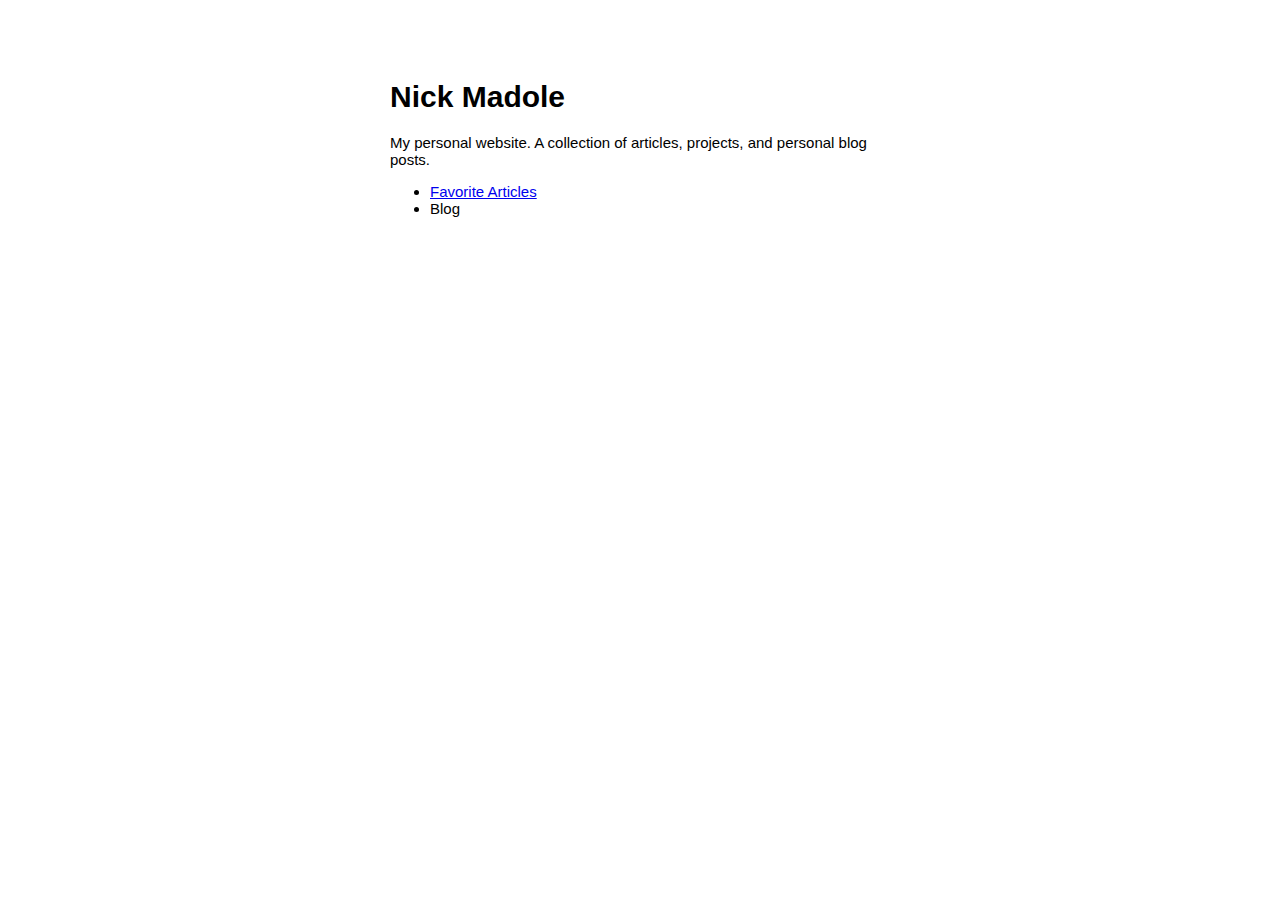
==== index.html @ 82dc2b65 "fixing index" ====
<!DOCTYPE html>
<html lang="en" dir="ltr">
    <head>
        <meta charset="utf-8">
        <link rel="stylesheet" href="../styles/styles.css">
        <title>Nick Madole</title>
    </head>
    <body>
        <h1>Nick Madole</h1>
        <p>My personal website. A collection of articles, projects, and personal blog posts.</p>
        <ul>
            <li><a href="articles.html">Favorite Articles</a></li>
            <li>Blog</li>
        </ul>
    </body>
</html>
---- styles/styles.css ----
body {
    font: normal 15px Helvetica, Arial, sans-serif;
    max-width: 500px;
    margin: auto;
    margin-top: 80px;
}
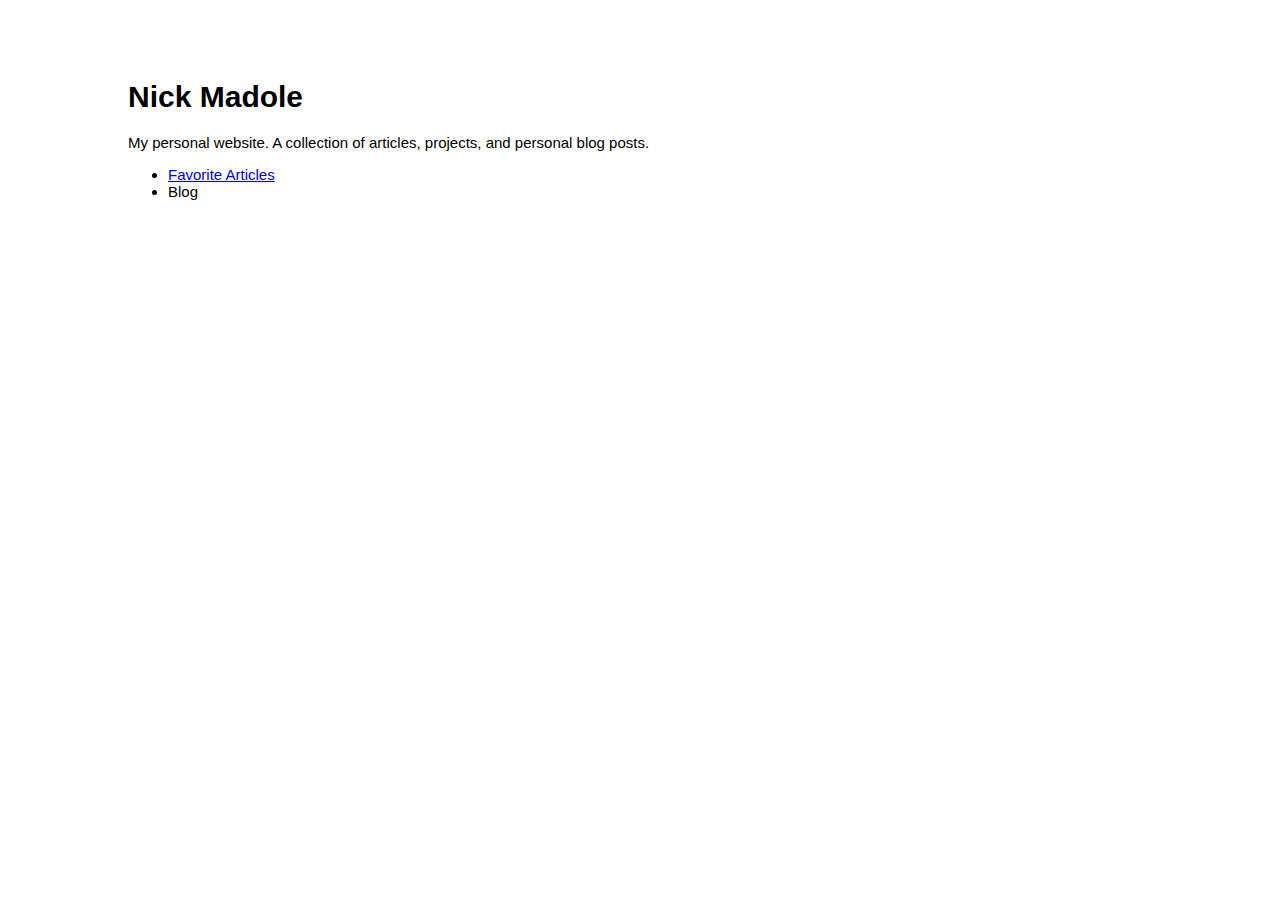
==== commit 7db82dea: "style updates" ====
--- a/index.html
+++ b/index.html
@@ -1,8 +1,8 @@
 <!DOCTYPE html>
 <html lang="en" dir="ltr">
     <head>
-        <meta charset="utf-8">
-        <link rel="stylesheet" href="../styles/styles.css">
+        <meta name="viewport" content="width=device-width, initial-scale=1.0">
+        <link rel="stylesheet" href="styles/styles.css">
         <title>Nick Madole</title>
     </head>
     <body>
--- a/styles/styles.css
+++ b/styles/styles.css
@@ -1,6 +1,5 @@
 body {
     font: normal 15px Helvetica, Arial, sans-serif;
-    max-width: 500px;
-    margin: auto;
-    margin-top: 80px;
+    margin: 80px auto;
+    max-width: 80%;
 }
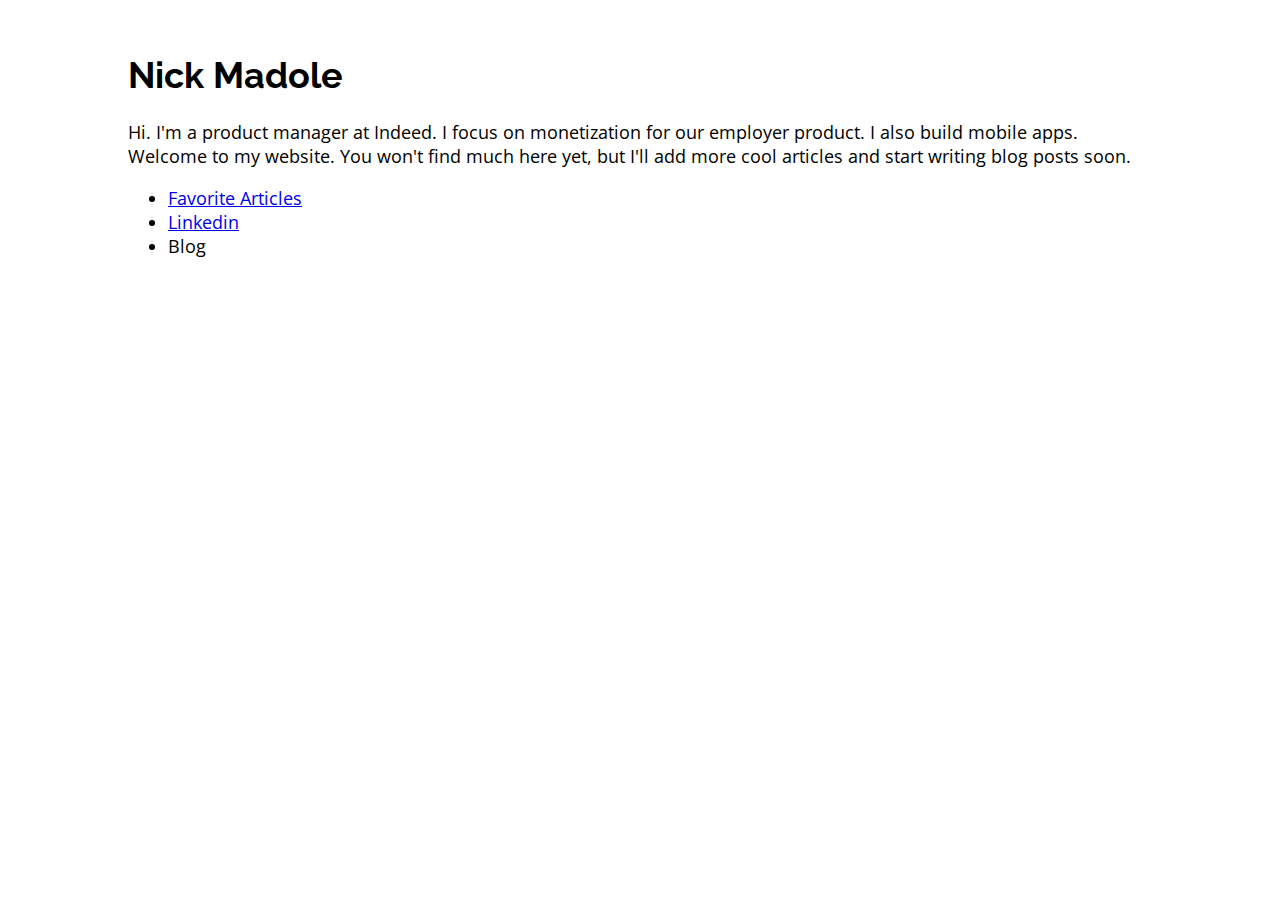
==== commit 5bc3cfb3: "updates" ====
--- a/index.html
+++ b/index.html
@@ -3,13 +3,15 @@
     <head>
         <meta name="viewport" content="width=device-width, initial-scale=1.0">
         <link rel="stylesheet" href="styles/styles.css">
+        <link href="https://fonts.googleapis.com/css?family=Open+Sans|Raleway:300,400" rel="stylesheet">
         <title>Nick Madole</title>
     </head>
     <body>
         <h1>Nick Madole</h1>
-        <p>My personal website. A collection of articles, projects, and personal blog posts.</p>
+        <p>Hi. I'm a product manager at Indeed. I focus on monetization for our employer product. I also build mobile apps. Welcome to my website. You won't find much here yet, but I'll add more cool articles and start writing blog posts soon.</p>
         <ul>
             <li><a href="articles.html">Favorite Articles</a></li>
+            <li><a href="https://www.linkedin.com/in/nmadole/">Linkedin</a></li>
             <li>Blog</li>
         </ul>
     </body>
--- a/styles/styles.css
+++ b/styles/styles.css
@@ -1,5 +1,11 @@
 body {
-    font: normal 15px Helvetica, Arial, sans-serif;
-    margin: 80px auto;
+    Font-Family: 'Open Sans', Sans-Serif;
+    Font-Size: 18px;
+    margin: auto;
     max-width: 80%;
+    max-height: 80%;
+    padding: 30px;
 }
+h1, h2, h3, h4, h5, h6 {
+    Font-Family: 'Raleway', Sans-Serif;
+}
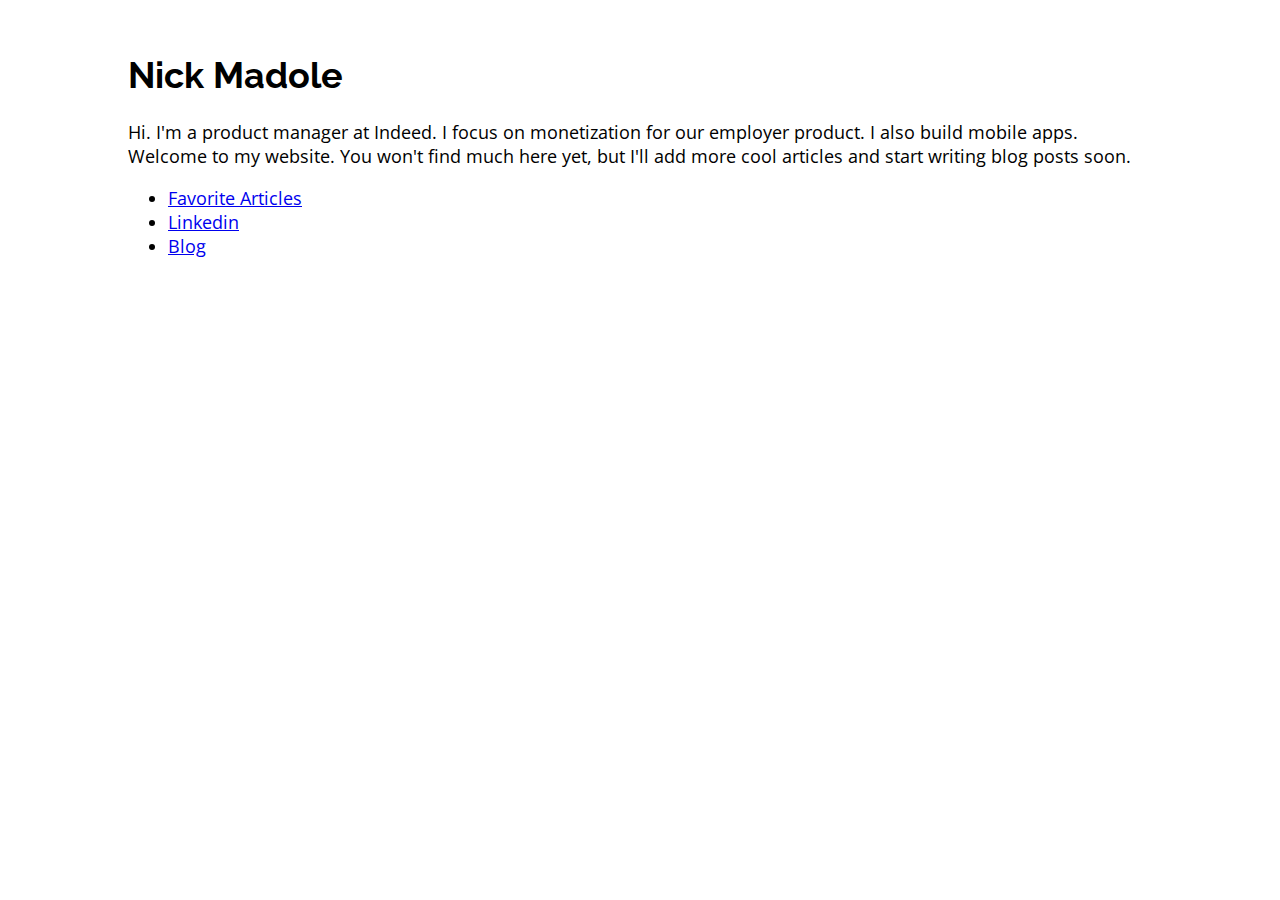
==== commit 009f84da: "updates 2" ====
--- a/index.html
+++ b/index.html
@@ -12,7 +12,7 @@
         <ul>
             <li><a href="articles.html">Favorite Articles</a></li>
             <li><a href="https://www.linkedin.com/in/nmadole/">Linkedin</a></li>
-            <li>Blog</li>
+            <li><a href="https://nickmadole.substack.com/">Blog</a></li>
         </ul>
     </body>
 </html>
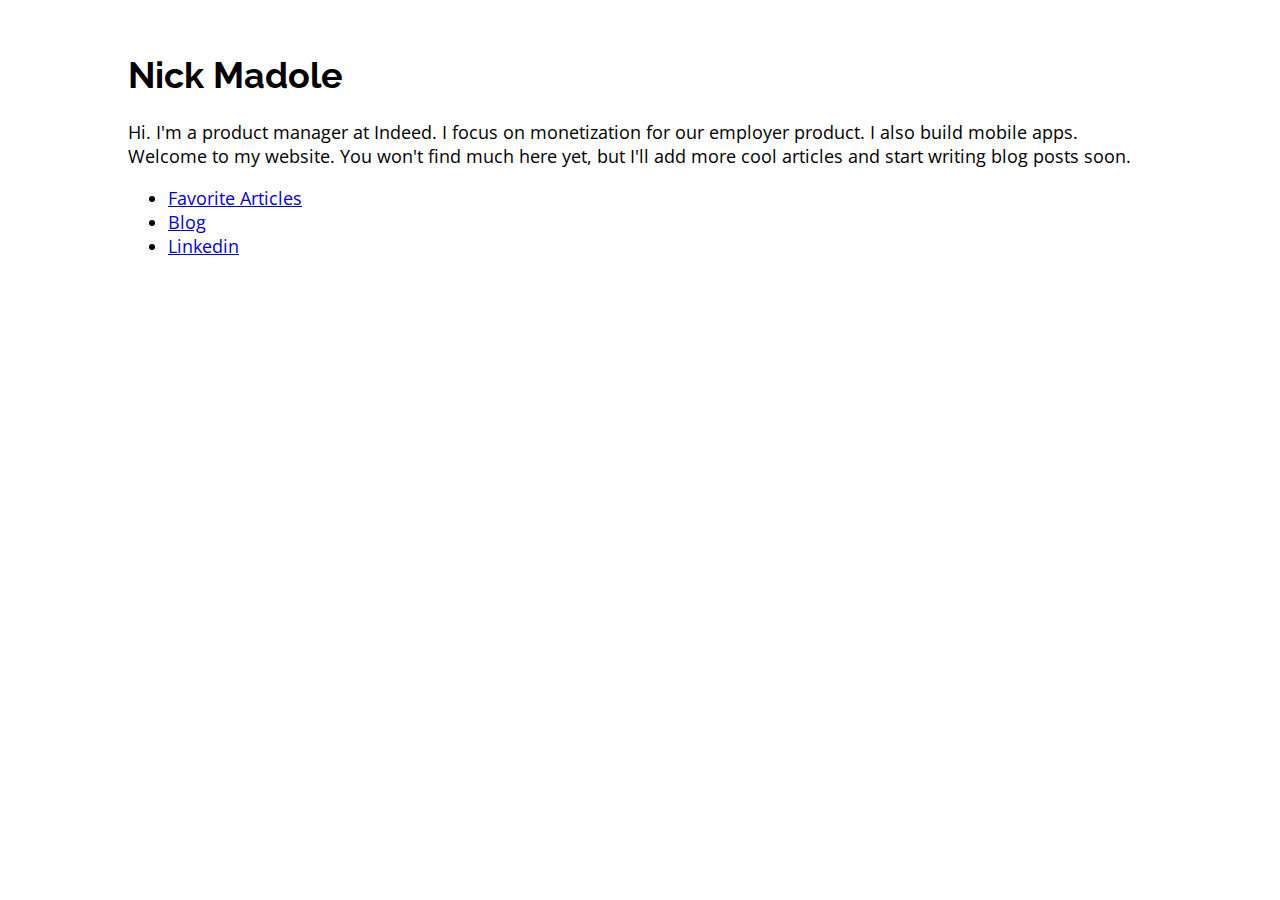
==== commit f299a4ce: "updates 3" ====
--- a/index.html
+++ b/index.html
@@ -11,8 +11,8 @@
         <p>Hi. I'm a product manager at Indeed. I focus on monetization for our employer product. I also build mobile apps. Welcome to my website. You won't find much here yet, but I'll add more cool articles and start writing blog posts soon.</p>
         <ul>
             <li><a href="articles.html">Favorite Articles</a></li>
+            <li><a href="https://nickmadole.substack.com/">Blog</a></li>
             <li><a href="https://www.linkedin.com/in/nmadole/">Linkedin</a></li>
-            <li><a href="https://nickmadole.substack.com/">Blog</a></li>
         </ul>
     </body>
 </html>
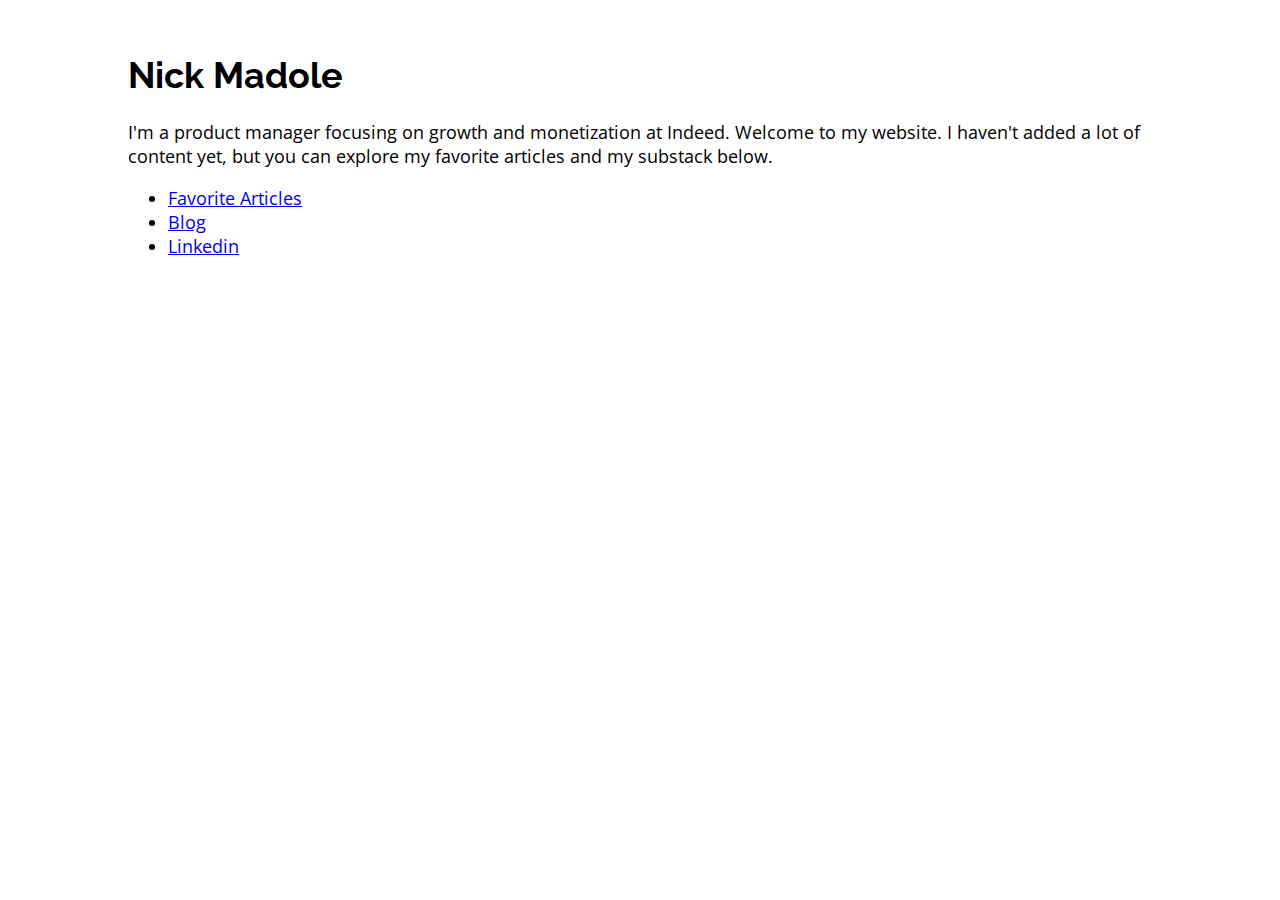
==== commit aafbd6a9: "bio" ====
--- a/index.html
+++ b/index.html
@@ -8,7 +8,7 @@
     </head>
     <body>
         <h1>Nick Madole</h1>
-        <p>Hi. I'm a product manager at Indeed. I focus on monetization for our employer product. I also build mobile apps. Welcome to my website. You won't find much here yet, but I'll add more cool articles and start writing blog posts soon.</p>
+        <p>I'm a product manager focusing on growth and monetization at Indeed. Welcome to my website. I haven't added a lot of content yet, but you can explore my favorite articles and my substack below.</p>
         <ul>
             <li><a href="articles.html">Favorite Articles</a></li>
             <li><a href="https://nickmadole.substack.com/">Blog</a></li>
